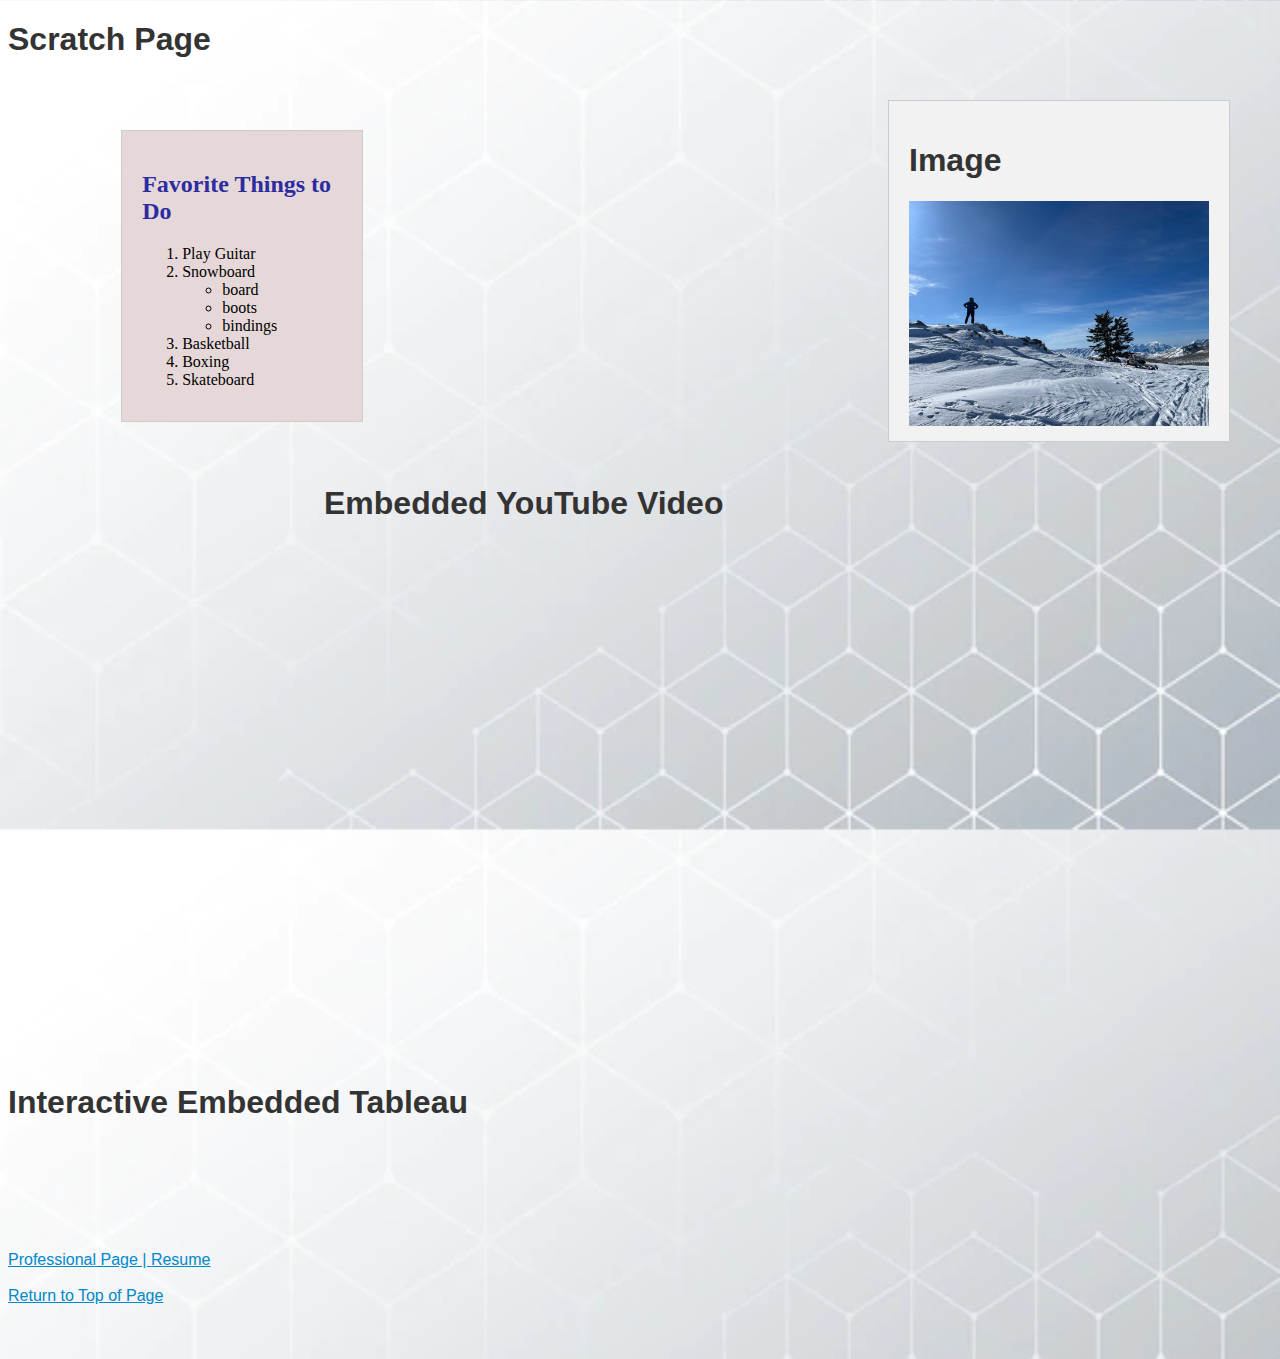
==== scratch.html @ 44d36448 "first commit" ====
<!DOCTYPE html>
<html lang="en">
<head>
    <meta charset="UTF-8">
    <meta http-equiv="X-UA-Compatible" content="IE=edge">
    <meta name="viewport" content="width=device-width, initial-scale=1.0">
    <link rel="stylesheet" type="text/css" href="/css/scratch.css">
    <title>IS 201</title>
</head>

<body style="background-image:url('assets/img/hex.jpg'); background-size: 100% 100%; height: 800px;">
    <h1 id="pageTop">Scratch Page</h1>
    <div class="div1">
    <h2>Favorite Things to Do</h2>
    <ol>
        <li>Play Guitar</li>
        <li>Snowboard<ul>
            <li>board</li>
            <li>boots</li>
            <li>bindings</li>
        </ul></li>
        <li>Basketball</li>
        <li>Boxing</li>
        <li>Skateboard</li>
    </ol>
    </div>
    <div class="div2">
    <h1>Image</h1>
    <img src="/assets/img/snow.jpeg" alt="my image" width="300">
    </div>
    <br>
    <br>
    <br>
    <br>
    <div class="div3">
    <h1>Embedded YouTube Video</h1>
    <iframe width="560" height="315" src="https://www.youtube.com/embed/yByhd7FAOug" title="YouTube video player" frameborder="0" allow="accelerometer; autoplay; clipboard-write; encrypted-media; gyroscope; picture-in-picture; web-share" allowfullscreen></iframe>
    </div>
    <br>
    <br>
    <br>
    <br>
    <br>
    <br>
    <br>
    <br>
    <br>
    <br>
    <h1>Interactive Embedded Tableau</h1>
<div class='tableauPlaceholder' id='viz1682209113125' style='position: relative'><noscript>
    <a href='#'><img alt='Is Your County Obese?     Select your county to see how it compares with other counties in the country     ' src='https:&#47;&#47;public.tableau.com&#47;static&#47;images&#47;Ob&#47;ObesityDashboard_16822091012760&#47;Obesity&#47;1_rss.png' style='border: none' />
    </a></noscript><object class='tableauViz'  style='display:none;'>
        <param name='host_url' value='https%3A%2F%2Fpublic.tableau.com%2F' /> 
        <param name='embed_code_version' value='3' /> <param name='site_root' value='' />
        <param name='name' value='ObesityDashboard_16822091012760&#47;Obesity' />
        <param name='tabs' value='no' /><param name='toolbar' value='yes' />
        <param name='static_image' value='https:&#47;&#47;public.tableau.com&#47;static&#47;images&#47;Ob&#47;ObesityDashboard_16822091012760&#47;Obesity&#47;1.png' /> 
        <param name='animate_transition' value='yes' /><param name='display_static_image' value='yes' />
        <param name='display_spinner' value='yes' /><param name='display_overlay' value='yes' />
        <param name='display_count' value='yes' /><param name='language' value='en-US' />
        <param name='filter' value='publish=yes' /></object></div>
        <script type='text/javascript'> var divElement = document.getElementById('viz1682209113125'); var vizElement = divElement.getElementsByTagName('object')[0];
        if ( divElement.offsetWidth > 800 ) { vizElement.style.width='100%';vizElement.style.height=(divElement.offsetWidth*0.75)+'px';} else if ( divElement.offsetWidth > 500 ) { vizElement.style.width='100%';vizElement.style.height=(divElement.offsetWidth*0.75)+'px';} 
        else { vizElement.style.width='100%';vizElement.style.height='877px';} var scriptElement = document.createElement('script'); scriptElement.src = 'https://public.tableau.com/javascripts/api/viz_v1.js'; vizElement.parentNode.insertBefore(scriptElement, vizElement); 
        </script>
    <br>
    <br>
    <br>
    <br>
    <br>
    <br>
    <a href="/index.html">Professional Page | Resume</a>
    <br>
    <br>
    <a href="#pageTop">Return to Top of Page</a>
    <br>
    <br>
    <br>
    <br>
</body>
</html>
---- css/scratch.css ----
#hex{
    background-image: url('bgnd.jpg');
}

/* Define the styles for font color and family */
h1 {
    color: #333;
    font-family: Arial, sans-serif;
  }
  h2 {
    color: rgb(44, 44, 160)
  }
  p {
    color: #666;
    font-family: Verdana, sans-serif;
  }
  
  a {
    color: #0088cc;
    font-family: Helvetica, sans-serif;
  }
  
  .btn {
    background-color: #0088cc;
    color: #fff;
    font-family: Arial, sans-serif;
    padding: 10px 20px;
    border-radius: 5px;
    text-decoration: none;
    display: inline-block;
  }
  
  /* Define the styles for the three divs */
  .div1 {
    position: relative;
    top: 50px;
    left: 50px;
    background-color: #e6d8d8;
    width: 200px;
    height: 250px;
    padding: 20px;
    border: 1px solid #ccc;
    margin-left: 5%;
  }
  
  .div2 {
    position: absolute;
    top: 100px;
    right: 50px;
    background-color: #f2f2f2;
    width: 300px;
    height: 300px;
    padding: 20px;
    border: 1px solid #ccc;
  }
  
  .div3 {
    width: 50%;
    margin: 0 auto;
    padding: 20px;
  }
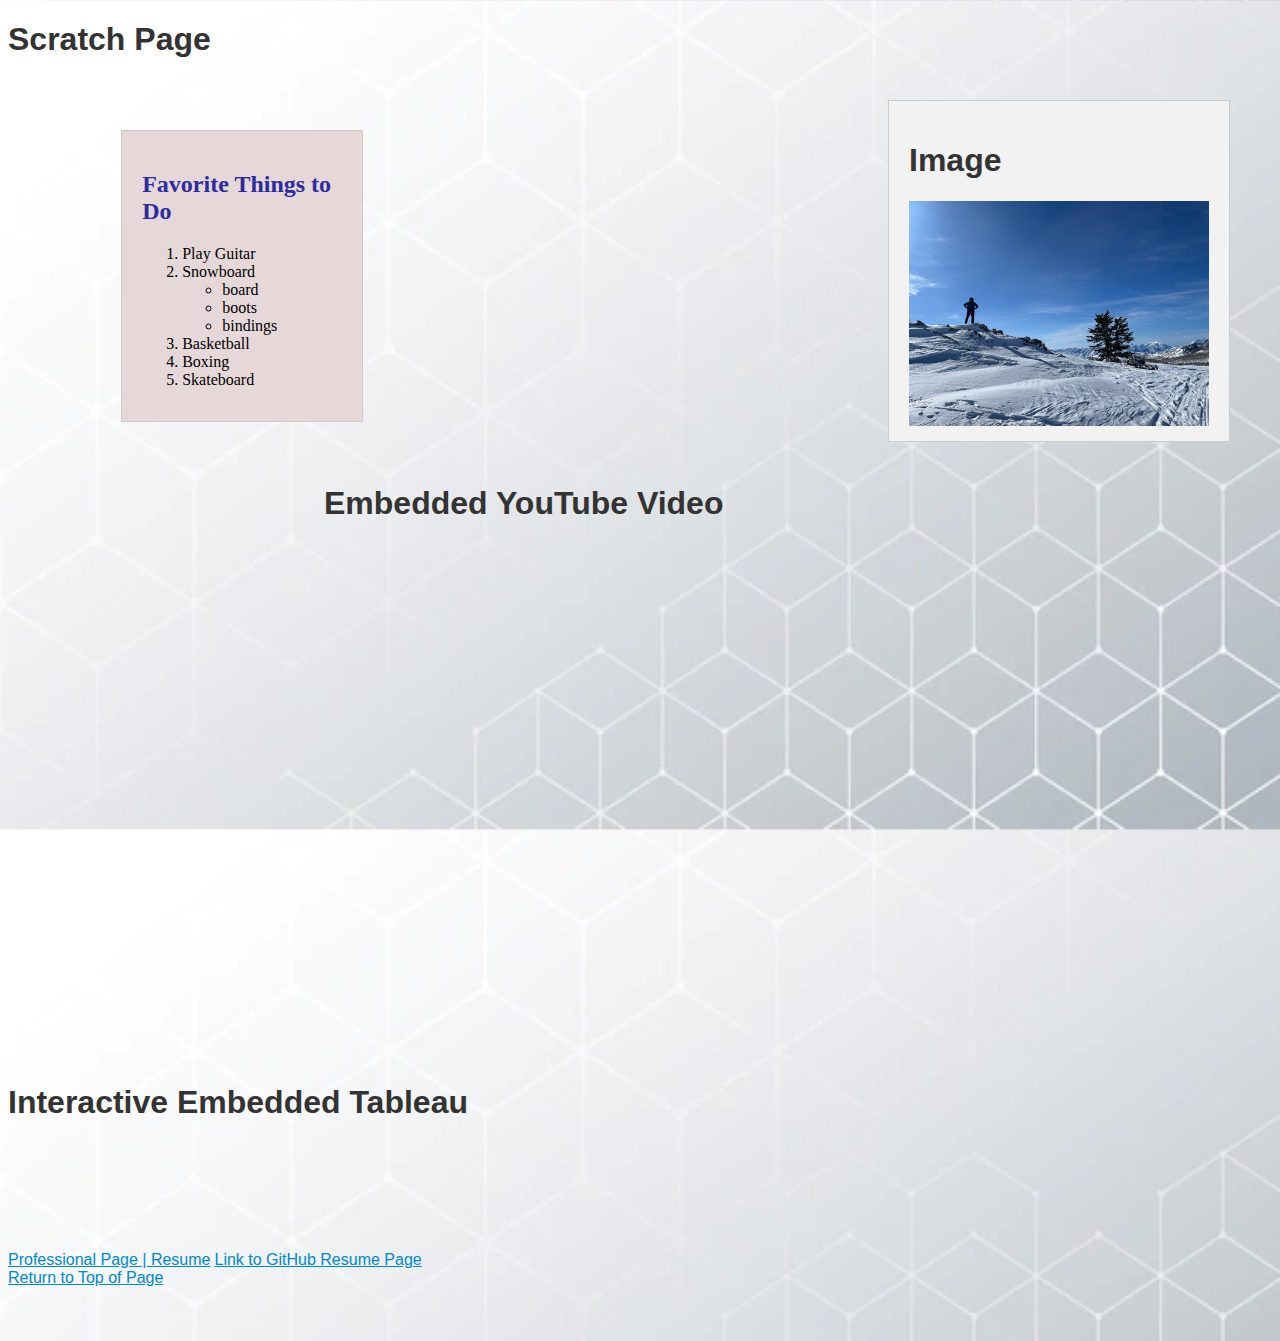
==== commit 21d17359: "styles" ====
--- a/scratch.html
+++ b/scratch.html
@@ -4,7 +4,7 @@
     <meta charset="UTF-8">
     <meta http-equiv="X-UA-Compatible" content="IE=edge">
     <meta name="viewport" content="width=device-width, initial-scale=1.0">
-    <link rel="stylesheet" type="text/css" href="/css/scratch.css">
+    <link rel="stylesheet" type="text/css" href="scratch.css">
     <title>IS 201</title>
 </head>
 
@@ -26,7 +26,7 @@
     </div>
     <div class="div2">
     <h1>Image</h1>
-    <img src="/assets/img/snow.jpeg" alt="my image" width="300">
+    <img src="./assets/img/snow.jpeg" alt="my image" width="300">
     </div>
     <br>
     <br>
@@ -69,8 +69,8 @@
     <br>
     <br>
     <br>
-    <a href="/index.html">Professional Page | Resume</a>
-    <br>
+    <a href="https://sethalley.github.io/RESUME/">Professional Page | Resume</a>
+    <a href="https://sethalley.github.io/RESUME/">Link to GitHub Resume Page</a>
     <br>
     <a href="#pageTop">Return to Top of Page</a>
     <br>
--- a/scratch.css
+++ b/scratch.css
@@ -0,0 +1,63 @@
+#hex{
+    background-image: url('bgnd.jpg');
+}
+
+/* Define the styles for font color and family */
+h1 {
+    color: #333;
+    font-family: Arial, sans-serif;
+  }
+  h2 {
+    color: rgb(44, 44, 160)
+  }
+  p {
+    color: #666;
+    font-family: Verdana, sans-serif;
+  }
+  
+  a {
+    color: #0088cc;
+    font-family: Helvetica, sans-serif;
+  }
+  
+  .btn {
+    background-color: #0088cc;
+    color: #fff;
+    font-family: Arial, sans-serif;
+    padding: 10px 20px;
+    border-radius: 5px;
+    text-decoration: none;
+    display: inline-block;
+  }
+  
+  /* Define the styles for the three divs */
+  .div1 {
+    position: relative;
+    top: 50px;
+    left: 50px;
+    background-color: #e6d8d8;
+    width: 200px;
+    height: 250px;
+    padding: 20px;
+    border: 1px solid #ccc;
+    margin-left: 5%;
+  }
+  
+  .div2 {
+    position: absolute;
+    top: 100px;
+    right: 50px;
+    background-color: #f2f2f2;
+    width: 300px;
+    height: 300px;
+    padding: 20px;
+    border: 1px solid #ccc;
+  }
+  
+  .div3 {
+    width: 50%;
+    margin: 0 auto;
+    padding: 20px;
+  }
+  
+  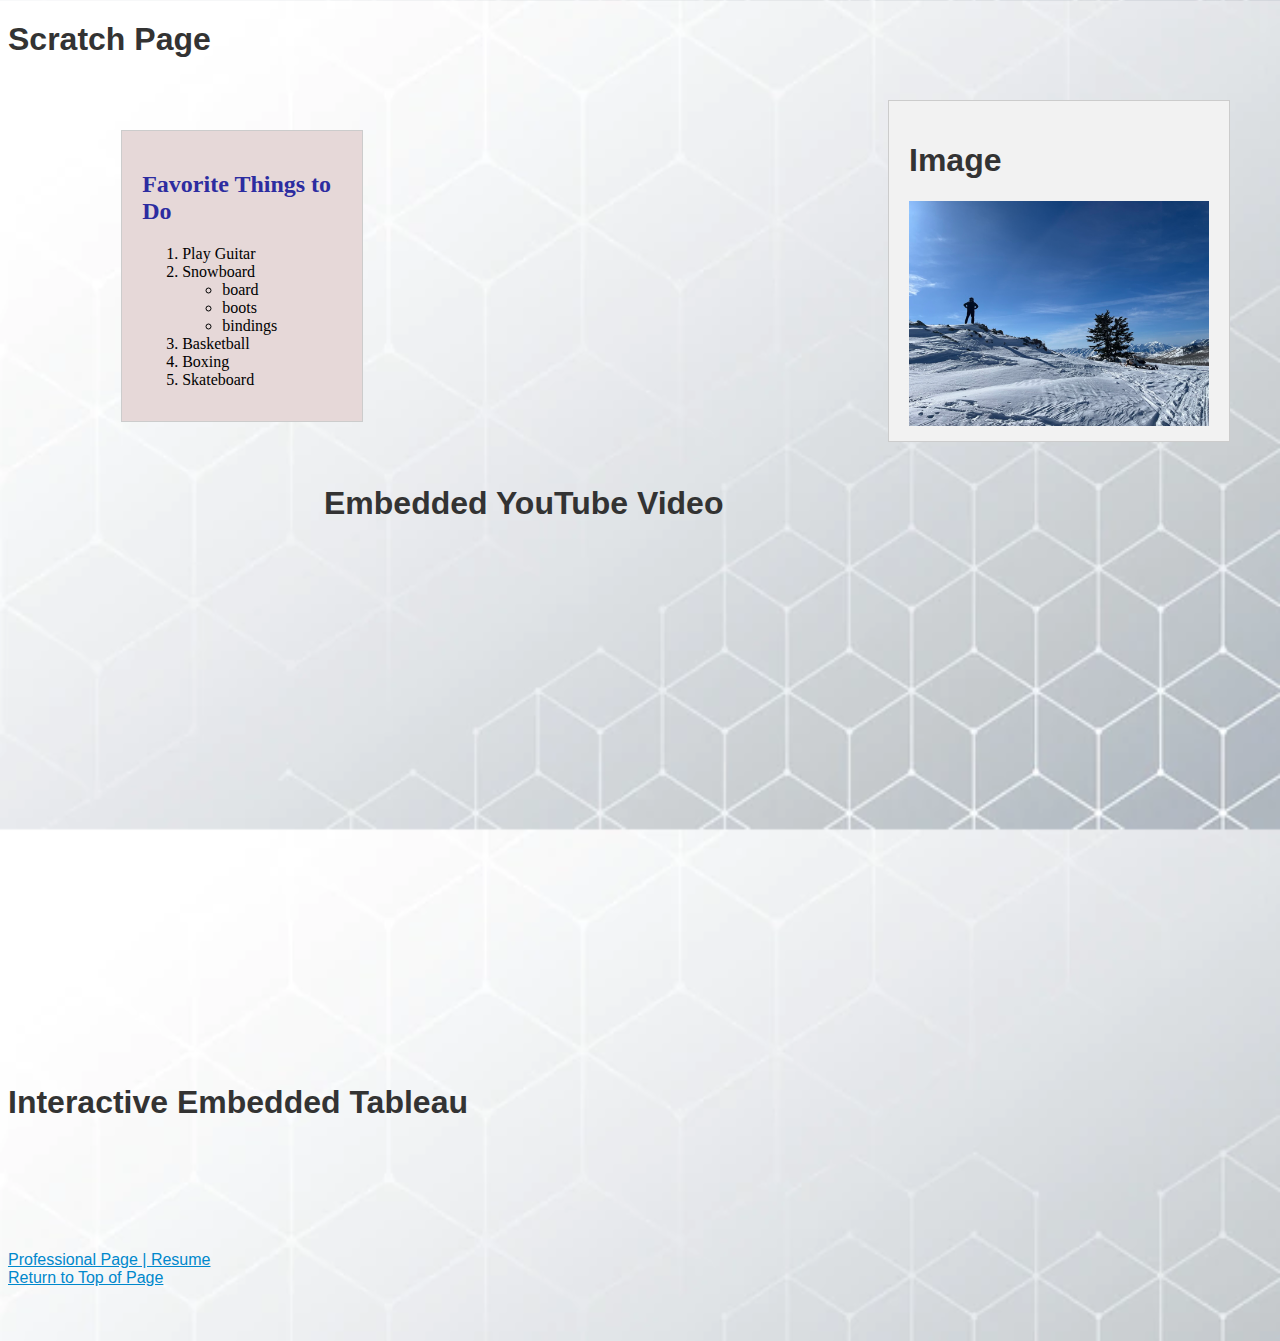
==== commit 6d7c2438: "styles" ====
--- a/scratch.html
+++ b/scratch.html
@@ -70,7 +70,6 @@
     <br>
     <br>
     <a href="https://sethalley.github.io/RESUME/">Professional Page | Resume</a>
-    <a href="https://sethalley.github.io/RESUME/">Link to GitHub Resume Page</a>
     <br>
     <a href="#pageTop">Return to Top of Page</a>
     <br>
